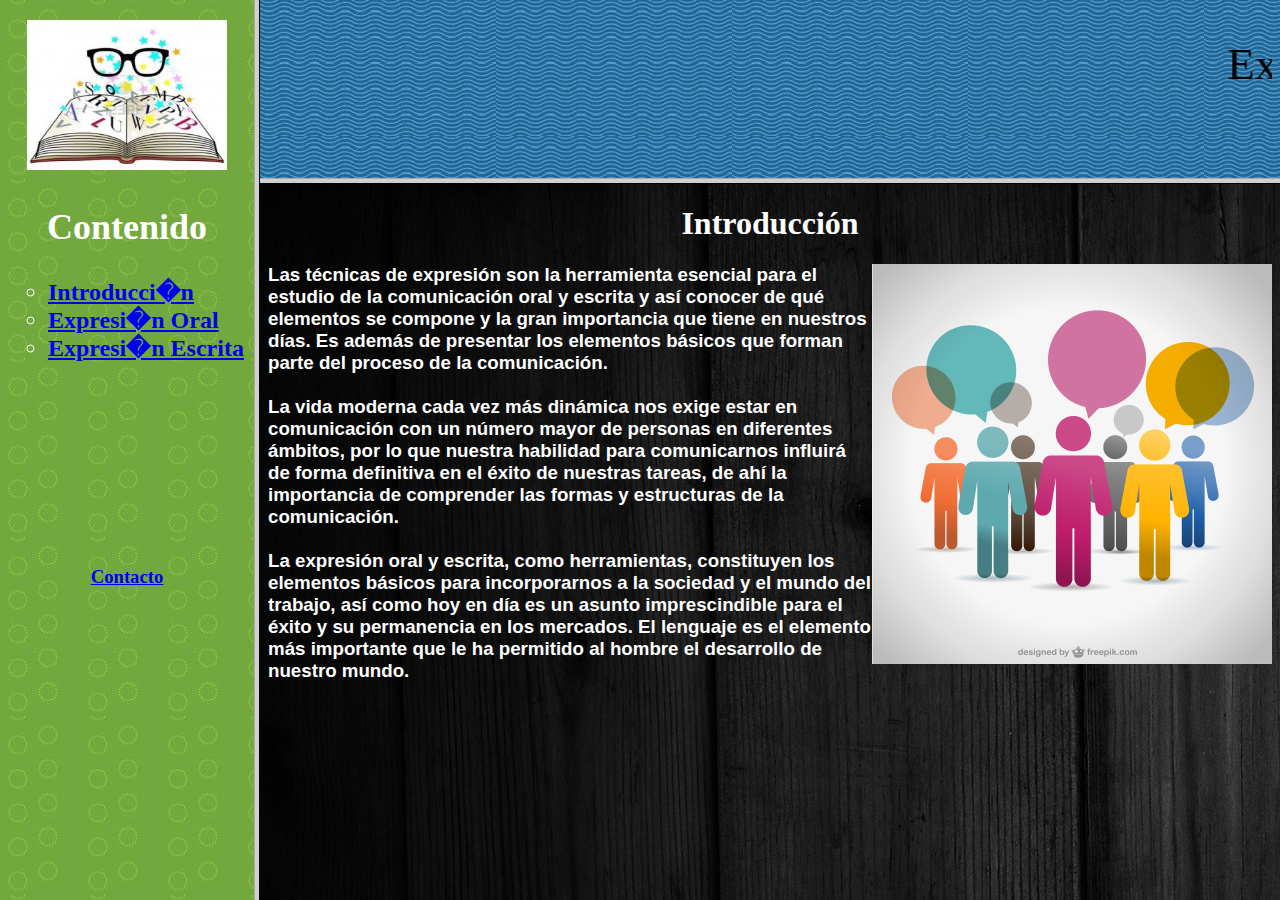
==== index.html @ 06cbadc5 "Add files via upload" ====
<!DOCTYPE html PUBLIC "-//W3C//DTD XHTML 1.0 Strict//EN" "http://www.w3.org/TR/xhtml1/DTD/xhtml1-strict.dtd">
  <html  xmlns="http://www.w3.org/1999/xhtml " lang="es" xml:lang="es" >
  <head>
    <title> Inicio - Exp. Oral y Escrita </title>
  <head>
<frameset frameborder=yes cols="20%,*"> 
        <frame scrolling=no noresize name="izquierdo" src="paginas/izquierdo.html">
<frameset frameborder=yes rows="20%,*"> 
        <frame scrolling=no noresize name="alto" src="paginas/arriba.html"> 
        <frame noresize name="inicio" src="paginas/Introduccion.html">  
	 </frameset> 
</frameset> 
</html>
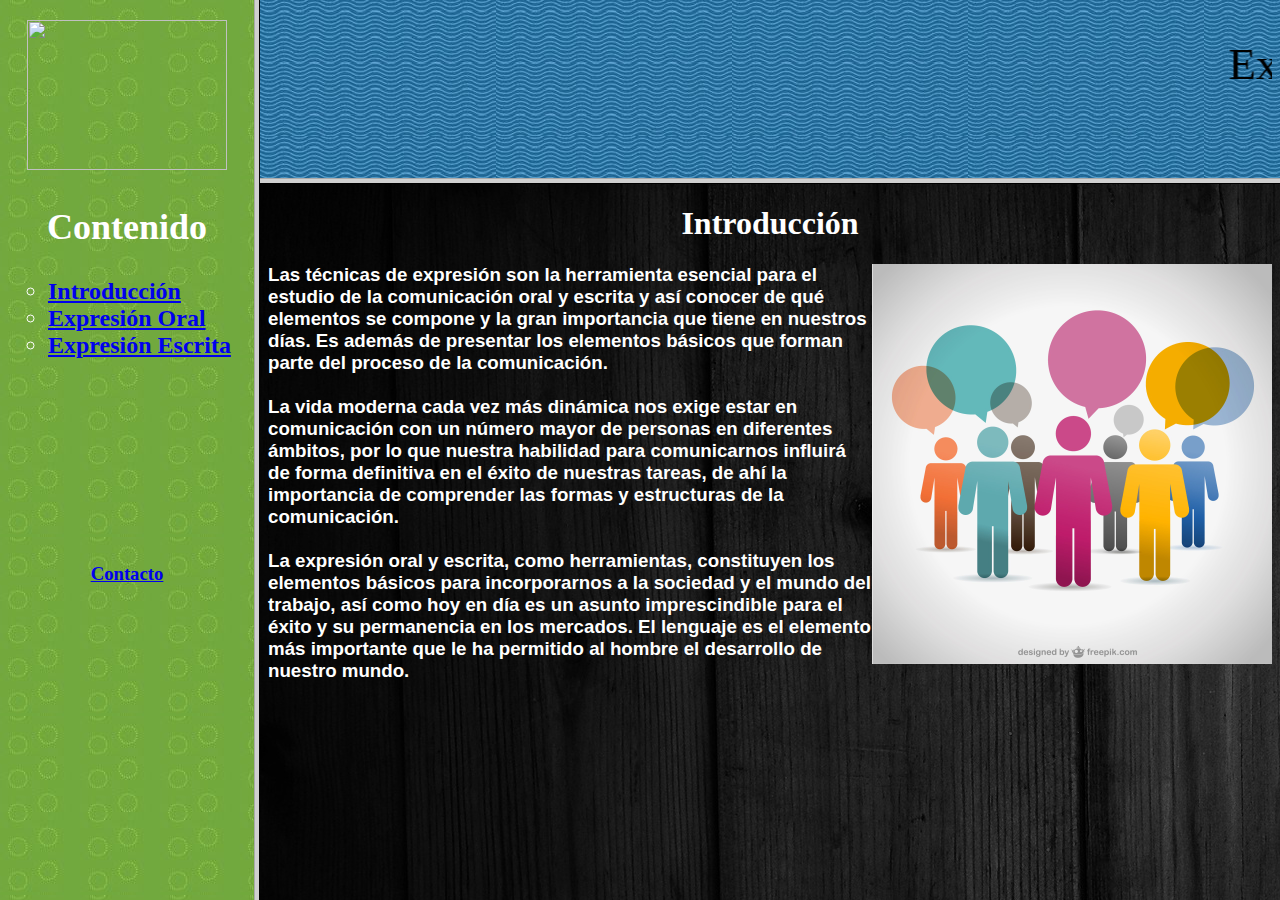
==== commit abec51dd: "Update index.html" ====
--- a/index.html
+++ b/index.html
@@ -7,7 +7,7 @@
         <frame scrolling=no noresize name="izquierdo" src="paginas/izquierdo.html">
 <frameset frameborder=yes rows="20%,*"> 
         <frame scrolling=no noresize name="alto" src="paginas/arriba.html"> 
-        <frame noresize name="inicio" src="paginas/Introduccion.html">  
+        <frame noresize name="inicio" src="paginas/introduccion.html">  
 	 </frameset> 
 </frameset> 
-</html>+</html>
